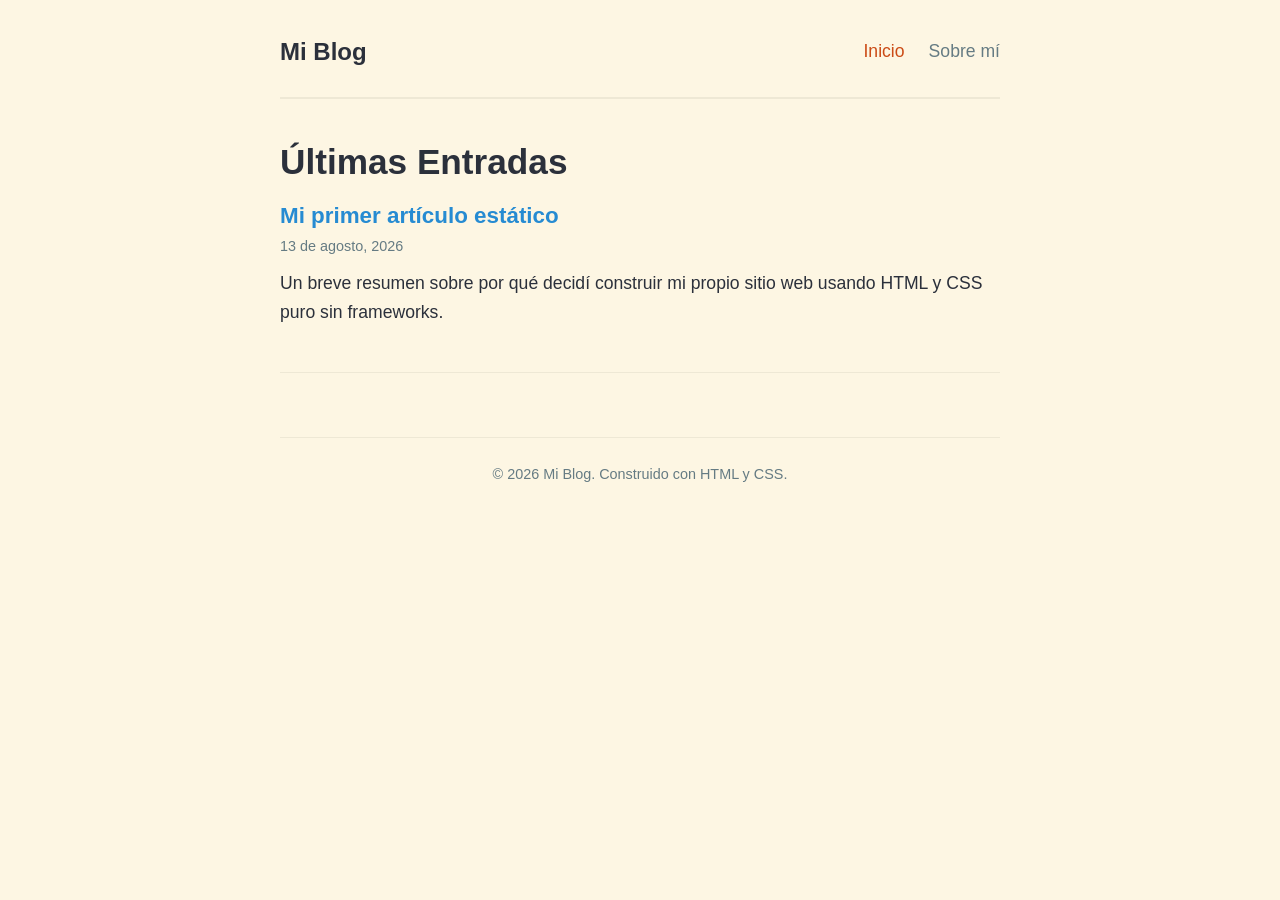
==== index.html @ 39d35089 "se agregaron los archivos nuevos de html y css" ====
<!DOCTYPE html>
<html lang="es">
<head>
  <meta charset="UTF-8">
  <meta name="viewport" content="width=device-width, initial-scale=1.0">
  <title>Mi Blog Estático</title>
  <link rel="stylesheet" href="styles.css">
</head>
<body>
  <div class="container">
    <header>
      <a href="index.html" class="site-title">Mi Blog</a>
      <nav>
        <a href="index.html" class="active">Inicio</a>
        <a href="about.html">Sobre mí</a>
      </nav>
    </header>

    <main>
      <h1>Últimas Entradas</h1>

      <ul class="posts-list">
        <li class="post-item">
          <h2 class="post-title"><a href="posts/entrada-1.html">Mi primer artículo estático</a></h2>
          <div class="post-date">13 de agosto, 2026</div>
          <p class="post-summary">Un breve resumen sobre por qué decidí construir mi propio sitio web usando HTML y CSS puro sin frameworks.</p>
        </li>

        <!-- Puedes duplicar este bloque <li class="post-item"> para agregar más entradas -->
      </ul>
    </main>

    <footer>
      <p>&copy; 2026 Mi Blog. Construido con HTML y CSS.</p>
    </footer>
  </div>
</body>
</html>
---- styles.css ----
/* Variables de Color (Paleta basada en Solarized Light) */
:root {
    --bg-color: #fdf6e3;       /* Fondo principal */
    --card-bg: #f5eef0;        /* Fondo ligeramente contrastado para tarjetas */
    --text-main: #2b303b;      /* Texto principal (Gris/Azul muy oscuro para alto contraste) */
    --text-muted: #657b83;     /* Texto secundario / fechas */
    --accent-link: #268bd2;    /* Color para enlaces (Azul Solarized) */
    --accent-hover: #cb4b16;   /* Color para hover en enlaces (Naranja quemado) */
    --border-color: #eee8d5;   /* Bordes y separadores sutiles */
    --font-sans: -apple-system, BlinkMacSystemFont, "Segoe UI", Roboto, Helvetica, Arial, sans-serif;
}

/* Reset básico y diseño responsivo */
* {
    box-sizing: border-box;
    margin: 0;
    padding: 0;
}

body {
    background-color: var(--bg-color);
    color: var(--text-main);
    font-family: var(--font-sans);
    line-height: 1.7;
    font-size: 1.1rem;
    padding: 0 1rem;
}

/* Contenedor principal con ancho máximo de lectura */
.container {
    max-width: 720px;
    margin: 0 auto;
    padding: 2rem 0;
}

/* Encabezado y Navegación */
header {
    border-bottom: 2px solid var(--border-color);
    padding-bottom: 1.5rem;
    margin-bottom: 2.5rem;
    display: flex;
    justify-content: space-between;
    align-items: center;
}

.site-title {
    font-size: 1.5rem;
    font-weight: 700;
    color: var(--text-main);
    text-decoration: none;
}

nav a {
    color: var(--text-muted);
    text-decoration: none;
    margin-left: 1.2rem;
    font-weight: 500;
}

nav a:hover, nav a.active {
    color: var(--accent-hover);
}

/* Tipografía general */
h1, h2, h3 {
    line-height: 1.3;
    margin-bottom: 1rem;
    color: var(--text-main);
}

h1 { font-size: 2.2rem; }
h2 { font-size: 1.6rem; }

p {
    margin-bottom: 1.2rem;
}

a {
    color: var(--accent-link);
    text-decoration: none;
}

a:hover {
    color: var(--accent-hover);
    text-decoration: underline;
}

/* Lista de artículos en la Home */
.posts-list {
    list-style: none;
}

.post-item {
    margin-bottom: 2rem;
    padding-bottom: 1.5rem;
    border-bottom: 1px solid var(--border-color);
}

.post-title {
    font-size: 1.4rem;
    margin-bottom: 0.3rem;
}

.post-date {
    font-size: 0.9rem;
    color: var(--text-muted);
    margin-bottom: 0.6rem;
}

.post-summary {
    color: var(--text-main);
}

/* Estilos de un artículo individual (Post Page) */
.post-header {
    margin-bottom: 2rem;
}

.post-meta {
    color: var(--text-muted);
    font-size: 0.95rem;
}

.post-content code {
    background-color: var(--border-color);
    padding: 0.2rem 0.4rem;
    border-radius: 4px;
    font-size: 0.95em;
}

/* Pie de página */
footer {
    margin-top: 4rem;
    padding-top: 1.5rem;
    border-top: 1px solid var(--border-color);
    text-align: center;
    font-size: 0.9rem;
    color: var(--text-muted);
}
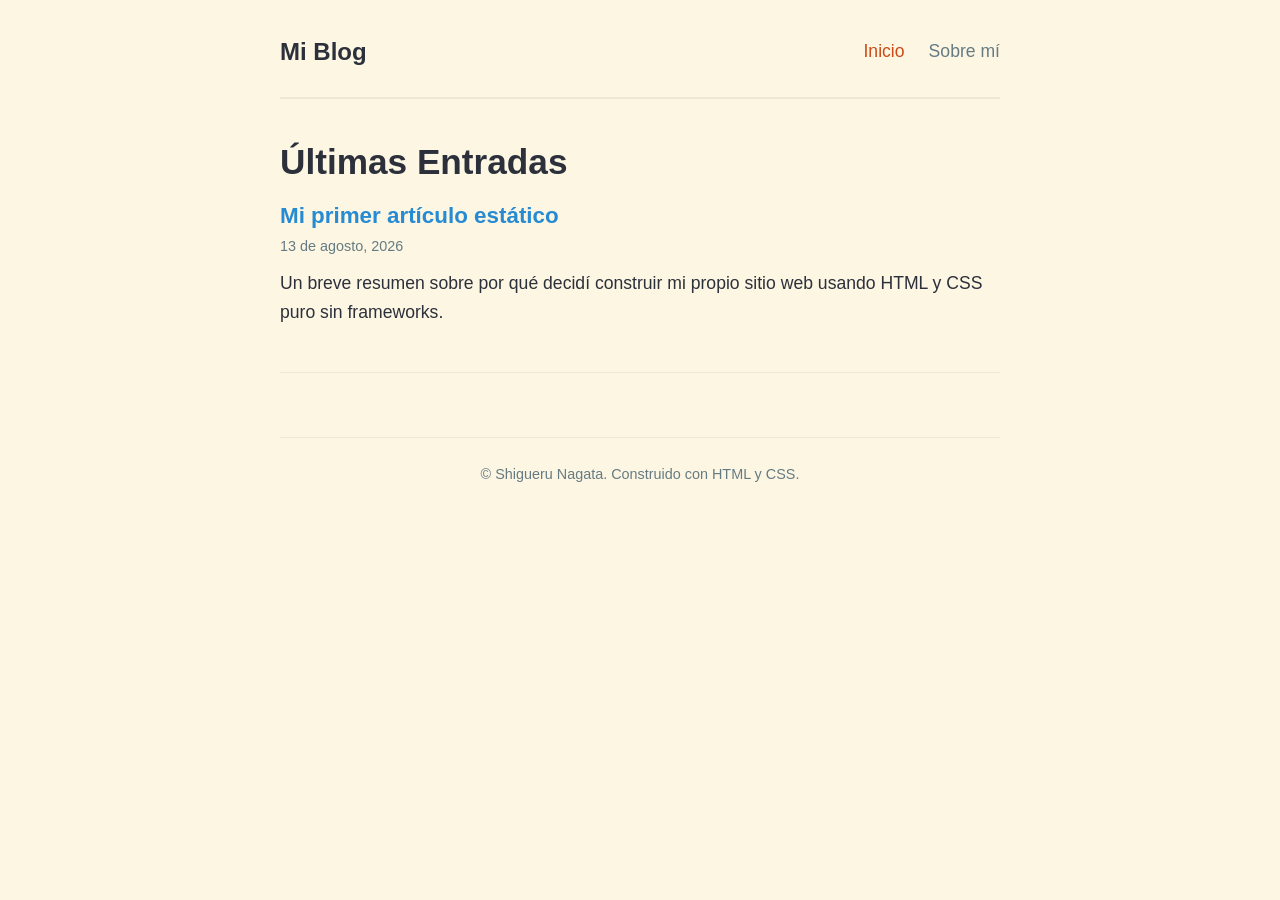
==== commit 6ea7c1ae: "- Se quito el año en el footer - se coloco mi nombre completo - se agrego mathjax para ecuaciones" ====
--- a/index.html
+++ b/index.html
@@ -3,7 +3,7 @@
 <head>
   <meta charset="UTF-8">
   <meta name="viewport" content="width=device-width, initial-scale=1.0">
-  <title>Mi Blog Estático</title>
+  <title>Blog shigueru.n</title>
   <link rel="stylesheet" href="styles.css">
 </head>
 <body>
@@ -31,7 +31,7 @@
     </main>
 
     <footer>
-      <p>&copy; 2026 Mi Blog. Construido con HTML y CSS.</p>
+      <p>&copy; Shigueru Nagata. Construido con HTML y CSS.</p>
     </footer>
   </div>
 </body>
--- a/styles.css
+++ b/styles.css
@@ -137,3 +137,10 @@
     font-size: 0.9rem;
     color: var(--text-muted);
 }
+
+/* Asegura que las imágenes nunca sobrepasen el ancho de la pantalla */
+img {
+  max-width: 100%;
+  height: auto;
+  display: block;
+}
